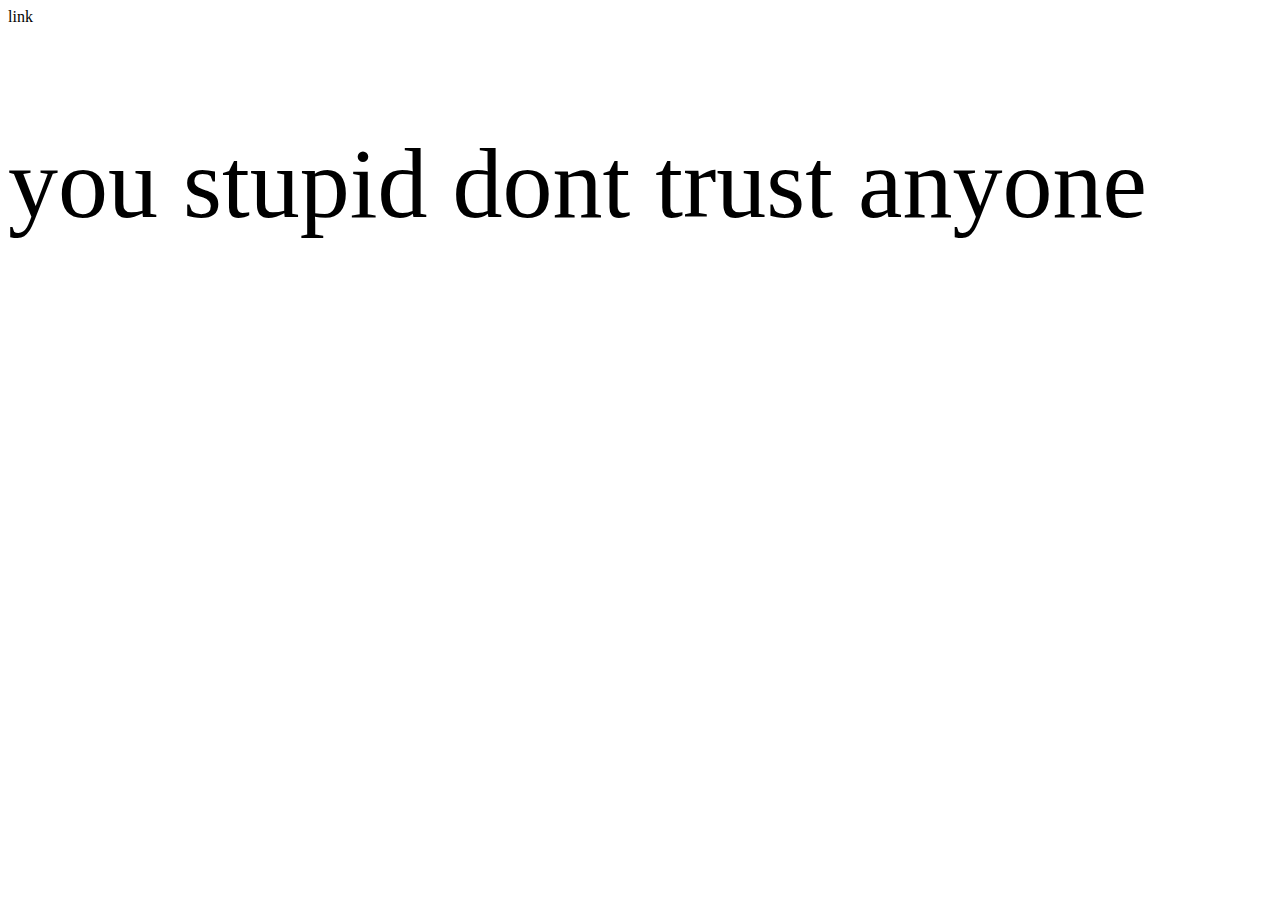
==== redirect.html @ f88e0704 "Add files via upload" ====
<!DOCTYPE html>
<html lang="en">

<head>
    <meta charset="UTF-8">
    <meta http-equiv="X-UA-Compatible" content="IE=edge">
    <meta name="viewport" content="width=device-width, initial-scale=1.0">
    <title>redirect</title>
    link
</head>

<body>
    <p style="font-size: 100px;">you stupid dont trust anyone</p>
</body>

</html>
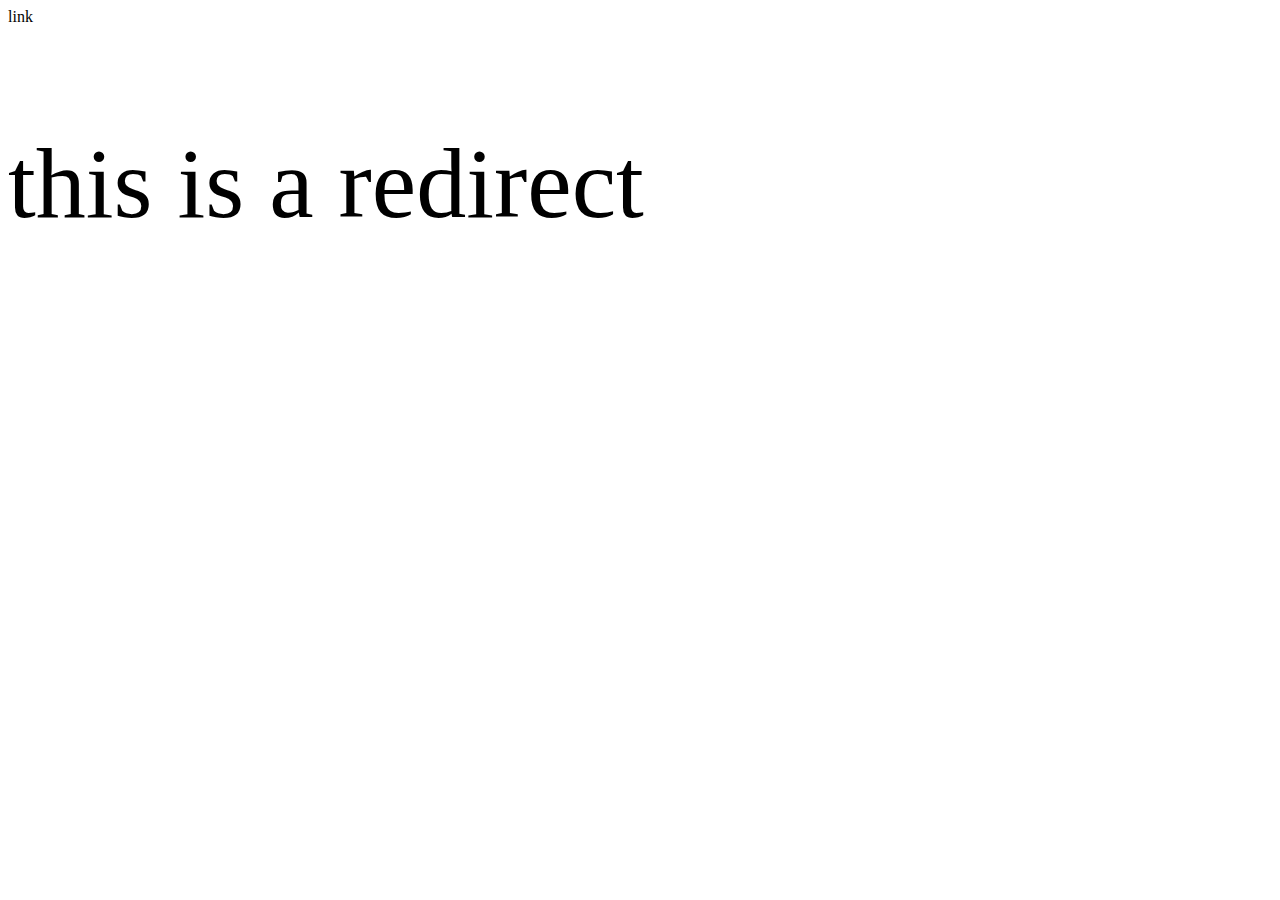
==== commit 8d08035c: "Update redirect.html" ====
--- a/redirect.html
+++ b/redirect.html
@@ -10,7 +10,7 @@
 </head>
 
 <body>
-    <p style="font-size: 100px;">you stupid dont trust anyone</p>
+    <p style="font-size: 100px;">this is a redirect</p>
 </body>
 
-</html>+</html>
